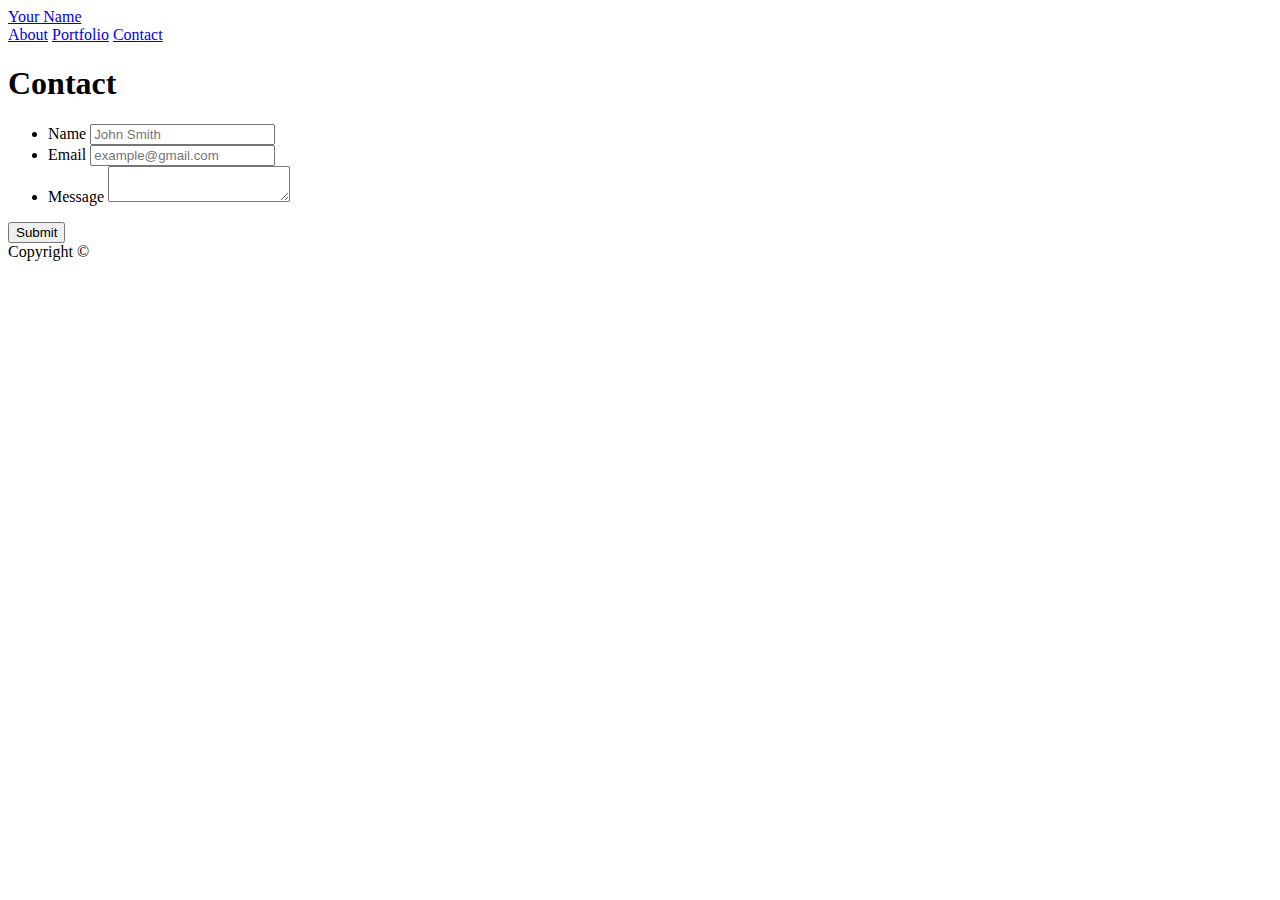
==== contact.html @ b2301b63 "first commit" ====
<!doctype html>
<html lang="en-us">

<head>
    <meta charset="UTF-8">
    <title>Contact | Your Name</title>
    <link rel="stylesheet" type="text/css" href="assets/css/style.css">
</head>

<body>

    <header id="masthead">
        <div class="container">
            <a href="index.html" id="logo">Your Name</a>
            <nav>
                <a href="index.html">About</a>
                <a href="portfolio.html">Portfolio</a>
                <a href="contact.html">Contact</a>
            </nav>
        </div>
    </header>

    <div id="main-container" class="container">
        <section class="main-section">
            <h1>Contact</h1>

            <form id="contact-form">
                <ul>
                    <li>
                        <label for="name">Name</label>
                        <input type="text" id="name" name="name" placeholder="John Smith" required="required">
                    </li>
                    <li>
                        <label for="email">Email</label>
                        <input type="email" id="email" name="email" placeholder="example@gmail.com" required="required">
                    </li>
                    <li>
                        <label for="message">Message</label>
                        <textarea id="message" name="message" required="required"></textarea>
                    </li>
                </ul>
                <input type="submit">
            </form>

        </section>

    </div>

    <footer>
        <div class="container">
            Copyright &copy;
        </div>
    </footer>
</body>

</html>
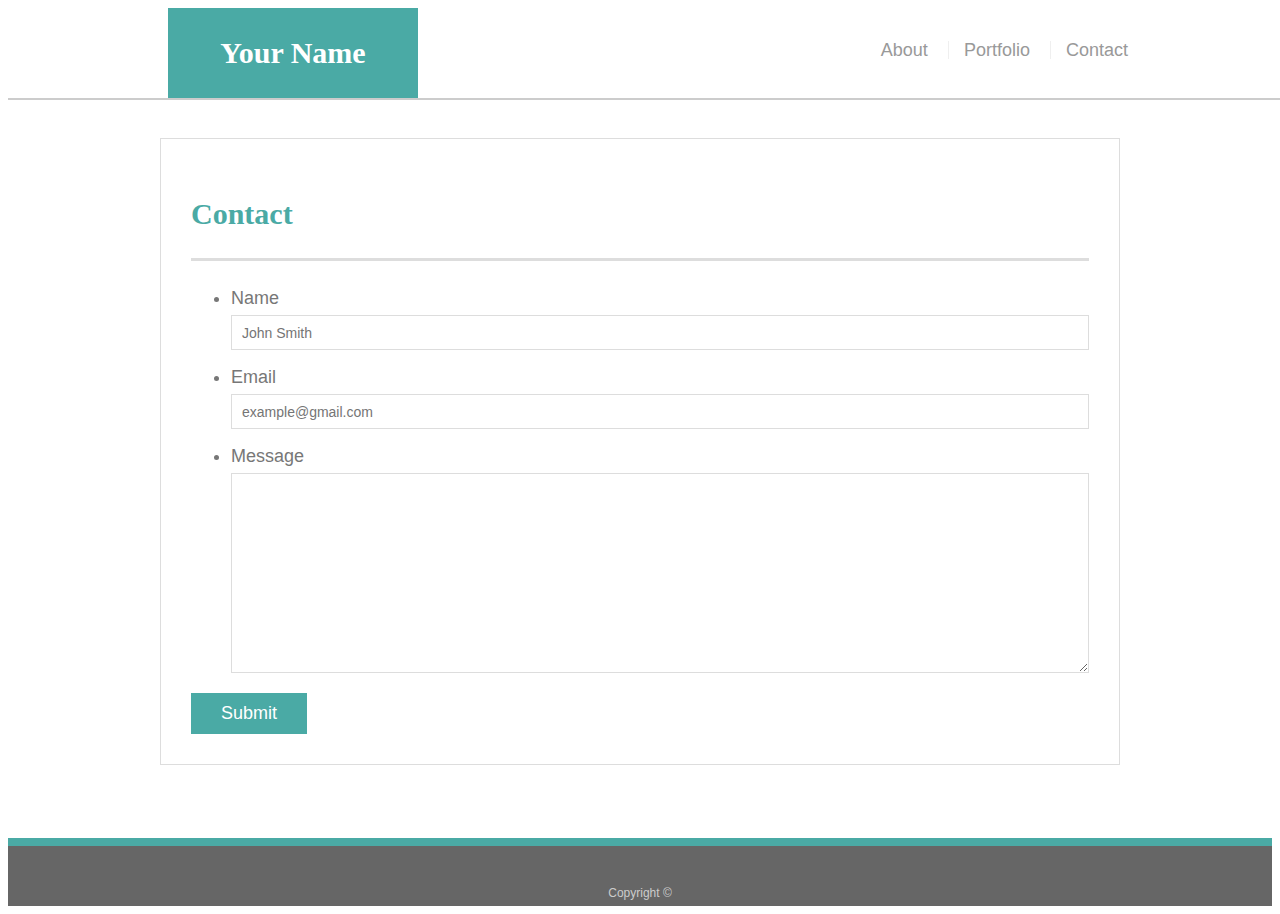
==== commit 61536aa6: "media query" ====
--- a/contact.html
+++ b/contact.html
@@ -4,7 +4,7 @@
 <head>
     <meta charset="UTF-8">
     <title>Contact | Your Name</title>
-    <link rel="stylesheet" type="text/css" href="assets/css/style.css">
+    <link rel="stylesheet" href="./style.css">
 </head>
 
 <body>
--- a/style.css
+++ b/style.css
@@ -0,0 +1,237 @@
+body {
+    font-family: Arial, "Helvetica Neue", Helvetica, sans-serif;
+    font-size: 18px;
+    line-height: 34px;
+    color: #777777;
+    background: url("../images/concrete_seamless.png");
+  }
+  
+  * {
+    box-sizing: border-box;
+  }
+  
+  /* general */
+  
+  .container {
+    width: 100%;
+    max-width: 960px;
+    margin: 0 auto;
+    clear: both;
+  }
+  
+  h1,
+  h2,
+  h3,
+  p {
+    margin-bottom: 20px;
+  }
+  
+  p:last-child {
+    margin-bottom: 0;
+  }
+  
+  h1,
+  h2,
+  h3 {
+    font-family: Georgia, Times, "Times New Roman", serif;
+    font-weight: 700;
+    color: #4aaaa5;
+  }
+  
+  h1 {
+    padding-bottom: 20px;
+    font-size: 30px;
+    line-height: 49px;
+    border-bottom: 3px solid #dddddd;
+  }
+  
+  h2,
+  h3 {
+    font-size: 22px;
+  }
+  
+  /* header */
+  
+  #masthead {
+    position: fixed;
+    z-index: 99;
+    width: 100%;
+    margin: 0 0 30px;
+    overflow: auto;
+    color: #ffffff;
+    background: #ffffff;
+    border-bottom: 2px solid #cccccc;
+  }
+  
+  #logo {
+    float: left;
+    width: 250px;
+    height: 90px;
+    font-family: Georgia, Times, "Times New Roman", serif;
+    font-size: 30px;
+    font-weight: 700;
+    line-height: 90px;
+    color: #ffffff;
+    text-align: center;
+    text-decoration: none;
+    background: #4aaaa5;
+  }
+  
+  nav {
+    float: right;
+    margin-top: 25px;
+  }
+  
+  nav a {
+    display: inline-block;
+    padding-left: 15px;
+    margin-left: 15px;
+    line-height: 18px;
+    color: #999;
+    text-decoration: none;
+    border-left: 1px solid #efefef;
+  }
+  
+  nav a:first-child {
+    border-left: 0 none;
+  }
+  
+  /* footer */
+  
+  footer {
+    padding: 30px 0;
+    clear: both;
+    font-size: 12px;
+    color: #ffffff;
+    color: #cccccc;
+    text-align: center;
+    background: #666666;
+    border-top: 8px solid #4aaaa5;
+    height: 50px;
+  }
+  
+  h3, h2 {
+    padding-bottom: 20px;
+    margin-bottom: 15px;
+    line-height: 22px;
+    border-bottom: 2px solid #eeeeee;
+  }
+  
+  /* main */
+  
+  #main-container {
+    padding-top: 130px;
+    min-height: calc(100vh - 70px);
+  }
+  
+  .main-section {
+    float: left;
+    width: 100%;
+    max-width: 960px;
+    padding: 30px;
+    margin: 0 0 40px;
+    background: #ffffff;
+    border: 1px solid #dddddd;
+  }
+  
+  /* portfolio page */
+  
+  .work {
+    position: relative;
+    float: left;
+    width: 274px;
+    margin: 20px 0 25px;
+    overflow: auto;
+  }
+  
+  .work:nth-child(even) {
+    margin-right: 40px;
+  }
+  
+  .work img {
+    width: 100%;
+    border: 0 none;
+    opacity: 0.8;
+  }
+  
+  .work h3 {
+    position: absolute;
+    bottom: 20px;
+    width: 100%;
+    padding: 15px;
+    margin-bottom: 0;
+    font-weight: 300;
+    line-height: 30px;
+    color: #ffffff;
+    text-align: center;
+    background: #4aaaa5;
+    border-bottom: 0;
+  }
+  
+  .auth-image {
+    float: left;
+    width: 200px;
+    height: auto;
+    margin-top: 10px;
+    margin-right: 25px;
+  }
+  
+  /* contact page */
+  
+  #contact-form ul {
+    margin-bottom: 20px;
+  }
+  
+  #contact-form li {
+    margin-bottom: 10px;
+  }
+  
+  label,
+  input[type=text],
+  input[type=email],
+  textarea {
+    display: block;
+    width: 100%;
+  }
+  
+  input[type=text],
+  input[type=email],
+  textarea {
+    height: 35px;
+    padding: 0 10px;
+    font-size: 14px;
+    border: 1px solid #dddddd;
+  }
+  
+  textarea {
+    height: 200px;
+  }
+  
+  input[type=submit] {
+    padding: 10px 30px;
+    font-size: 18px;
+    color: #ffffff;
+    cursor: pointer;
+    background: #4aaaa5;
+    border: 0 none;
+  }
+
+  @media screen and (max-width: 960px) {
+    body {
+      background-color: blue;
+    }
+  }
+
+  @media screen and (max-width: 768px) {
+    body {
+      background-color: green;
+    }
+  }
+
+  @media screen and (max-width: 640px) {
+    body {
+      background-color: olive;
+    }
+  }
+
+  